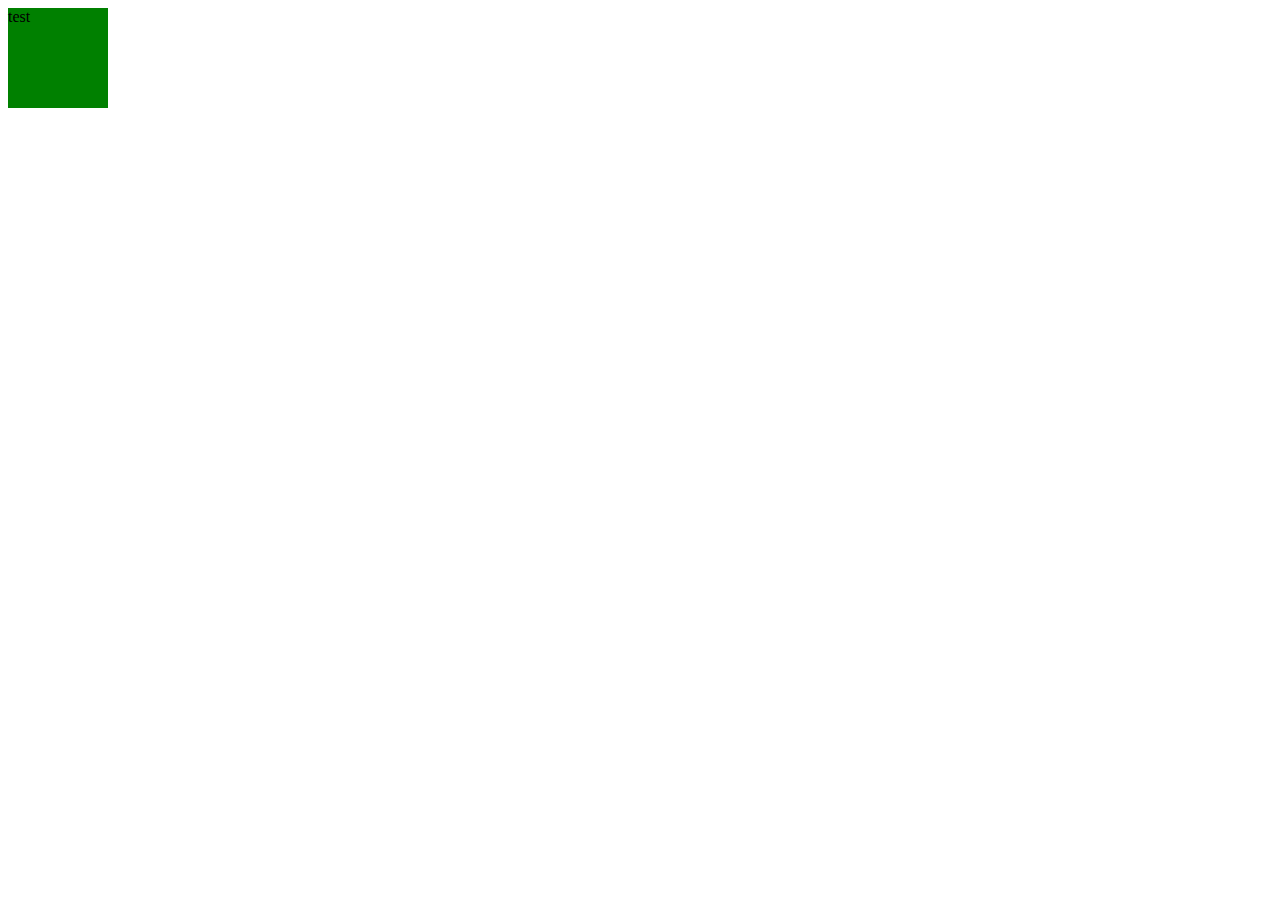
==== index.html @ 729e2302 "Folder structure + html file." ====
<!DOCTYPE html>
<html>
  <head>
    <meta charset="utf-8" />
    <meta name="description" content="welcome to html" />
    <title>This is a title</title>
    <style>
      .box {
        width: 100px;
        height: 100px;
        background: green;
        animation: 1.5s scaleAndRotateSquare infinite ease-in-out;
      }
      @keyframes scaleAndRotateSquare {
        0% {
          transform: none;
        }
        50% {
          transform: rotate(1turn) scale(0.5, 0.5);
          color: white;
        }
        100% {
          transform: none;
          color: blue;
        }
      }
    </style>
  </head>
  <body>
    <div class="box">test</div>
  </body>
</html>
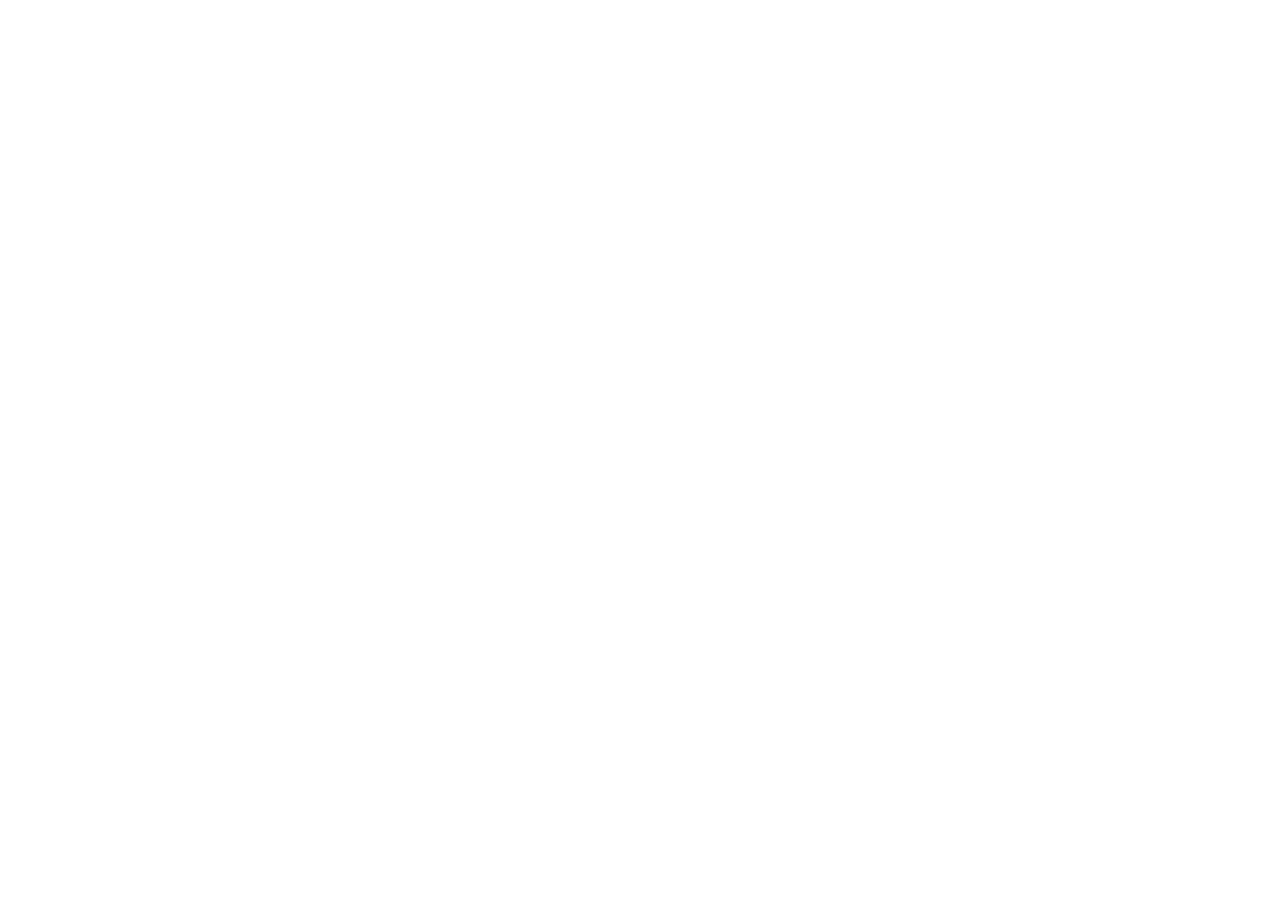
==== commit 70ff8cd4: "home add" ====
--- a/index.html
+++ b/index.html
@@ -1,32 +1,19 @@
 <!DOCTYPE html>
-<html>
+<html lang="en">
   <head>
-    <meta charset="utf-8" />
-    <meta name="description" content="welcome to html" />
-    <title>This is a title</title>
-    <style>
-      .box {
-        width: 100px;
-        height: 100px;
-        background: green;
-        animation: 1.5s scaleAndRotateSquare infinite ease-in-out;
-      }
-      @keyframes scaleAndRotateSquare {
-        0% {
-          transform: none;
-        }
-        50% {
-          transform: rotate(1turn) scale(0.5, 0.5);
-          color: white;
-        }
-        100% {
-          transform: none;
-          color: blue;
-        }
-      }
-    </style>
+    <meta charset="UTF-8" />
+    <meta name="viewport" content="width=device-width, initial-scale=1.0" />
+    <meta http-equiv="X-UA-Compatible" content="ie=edge" />
+    <title>Friends</title>
   </head>
   <body>
-    <div class="box">test</div>
+    <header>
+      <div class="header__top">
+        <div class="header__column"><!-- plane icon --></div>
+        <div class="header__column"></div>
+        <div class="header__column"></div>
+      </div>
+      <div class="header__bottom"></div>
+    </header>
   </body>
 </html>
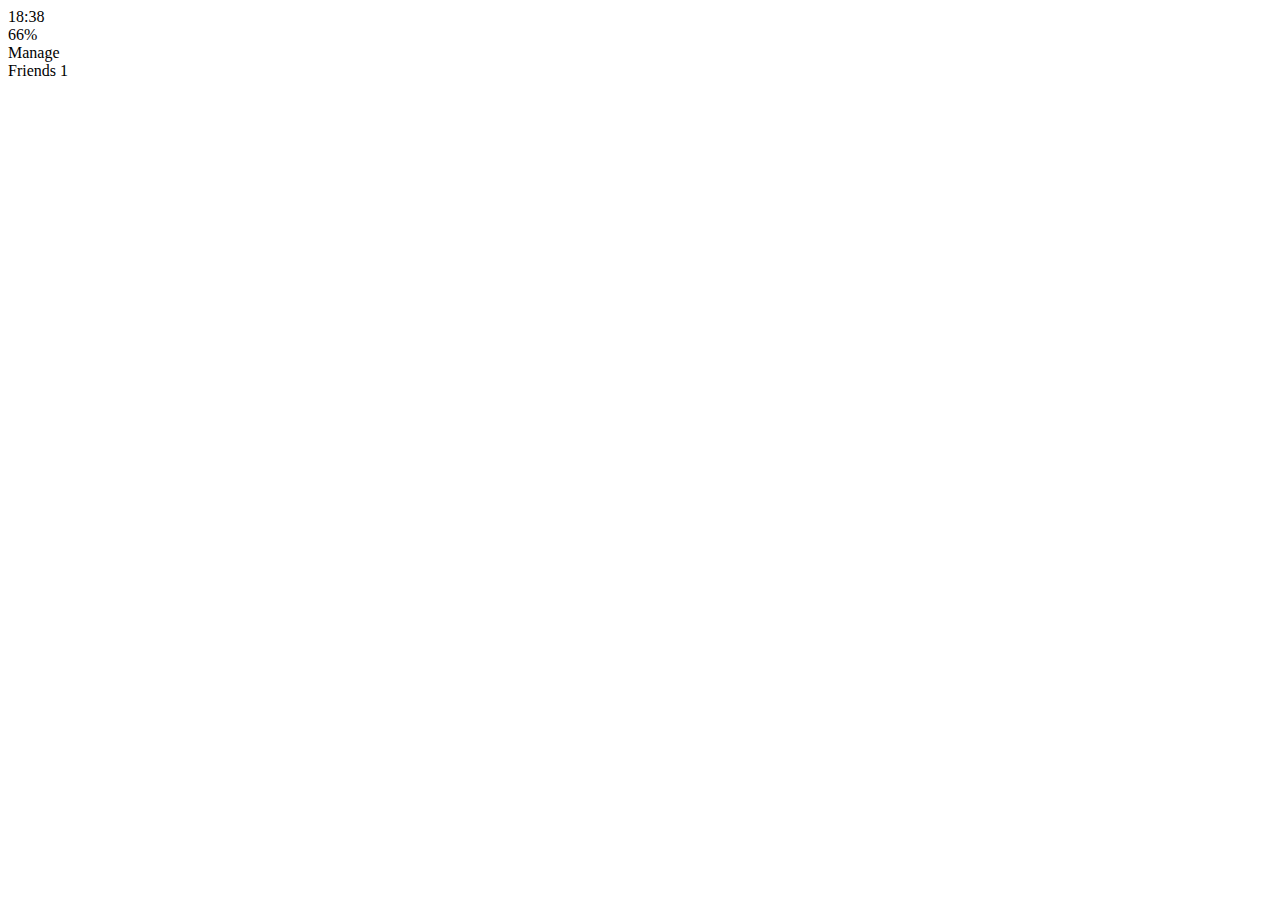
==== commit 1275b457: "0127" ====
--- a/index.html
+++ b/index.html
@@ -4,16 +4,41 @@
     <meta charset="UTF-8" />
     <meta name="viewport" content="width=device-width, initial-scale=1.0" />
     <meta http-equiv="X-UA-Compatible" content="ie=edge" />
+    <link
+      rel="stylesheet"
+      href="https://use.fontawesome.com/releases/v5.6.3/css/all.css"
+      integrity="sha384-UHRtZLI+pbxtHCWp1t77Bi1L4ZtiqrqD80Kn4Z8NTSRyMA2Fd33n5dQ8lWUE00s/"
+      crossorigin="anonymous"
+    />
     <title>Friends</title>
   </head>
   <body>
     <header>
       <div class="header__top">
-        <div class="header__column"><!-- plane icon --></div>
-        <div class="header__column"></div>
-        <div class="header__column"></div>
+        <div class="header__column">
+          <i class="fas fa-plane"></i> <i class="fas fa-wifi"></i>
+        </div>
+        <div class="header__column">
+          <span class="header__time">18:38</span>
+        </div>
+        <div class="header__column">
+          <i class="far fa-moon"></i> <i class="fab fa-bluetooth-b"></i>
+          <span class="header__battery"
+            >66% <i class="fas fa-battery-three-quarters"></i>
+          </span>
+        </div>
       </div>
-      <div class="header__bottom"></div>
+      <div class="header__bottom">
+        <div class="header__column">
+          <span class="header__text">Manage</span>
+        </div>
+        <div class="header__column">
+          <span class="header__text"
+            >Friends <span class="header__number">1</span>
+          </span>
+        </div>
+        <div class="header__column"><i class="fa fa-cog fa-lg"></i></div>
+      </div>
     </header>
   </body>
 </html>
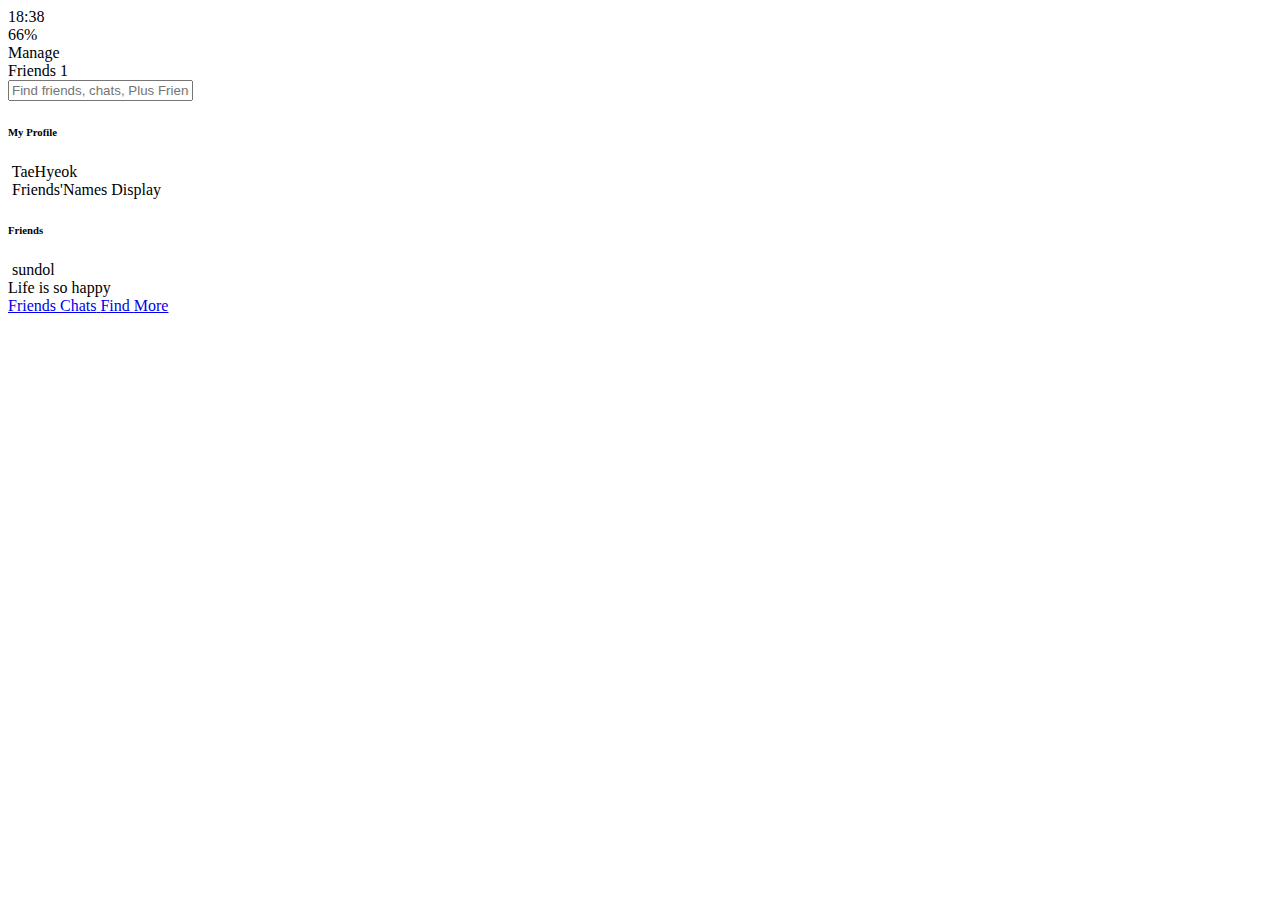
==== commit 33bcd1c5: "chats is done!!" ====
--- a/index.html
+++ b/index.html
@@ -40,5 +40,54 @@
         <div class="header__column"><i class="fa fa-cog fa-lg"></i></div>
       </div>
     </header>
+    <main class="friends">
+      <div class="search-bar">
+        <i class="fa fa-search"></i>
+        <input type="text" placeholder="Find friends, chats, Plus Friends" />
+      </div>
+      <section class="friends__section">
+        <header class="friends__section-header">
+          <h6 class="friends__section-title">My Profile</h6>
+        </header>
+        <div class="friends__section-rows">
+          <div class="friends__section-row">
+            <img src="" alt="" />
+            <span class="friends__section-name">TaeHyeok</span>
+          </div>
+          <div class="friends__section-row">
+            <img src="" alt="" />
+            <span class="friends__section-name">Friends'Names Display</span>
+          </div>
+        </div>
+      </section>
+      <section class="friends__section">
+        <header class="friends__section-header">
+          <h6 class="friends__section-title">Friends</h6>
+        </header>
+        <div class="friends__section-rows">
+          <div class="friends__section-row">
+            <div class="friends__section-column">
+              <img src="" alt="" />
+              <span class="friends__section-name">sundol</span>
+            </div>
+            <span class="friends__section-tagline">Life is so happy </span>
+          </div>
+        </div>
+      </section>
+    </main>
+    <nav class="tab-bar">
+      <a href="index.html" class="tab-bar__tab tab-bar__tab--selected">
+        <i class="fa fa-user"></i><span class="tab-bar__title">Friends</span>
+      </a>
+      <a href="chats.html" class="tab-bar__tab">
+        <i class="fa fa-comment"></i><span class="tab-bar__title">Chats</span>
+      </a>
+      <a href="find.html" class="tab-bar__tab">
+        <i class="fa fa-search"></i><span class="tab-bar__title">Find</span>
+      </a>
+      <a href="more.html" class="tab-bar__tab">
+        <i class="fa fa-ellipsis-h"></i><span class="tab-bar__title">More</span>
+      </a>
+    </nav>
   </body>
 </html>
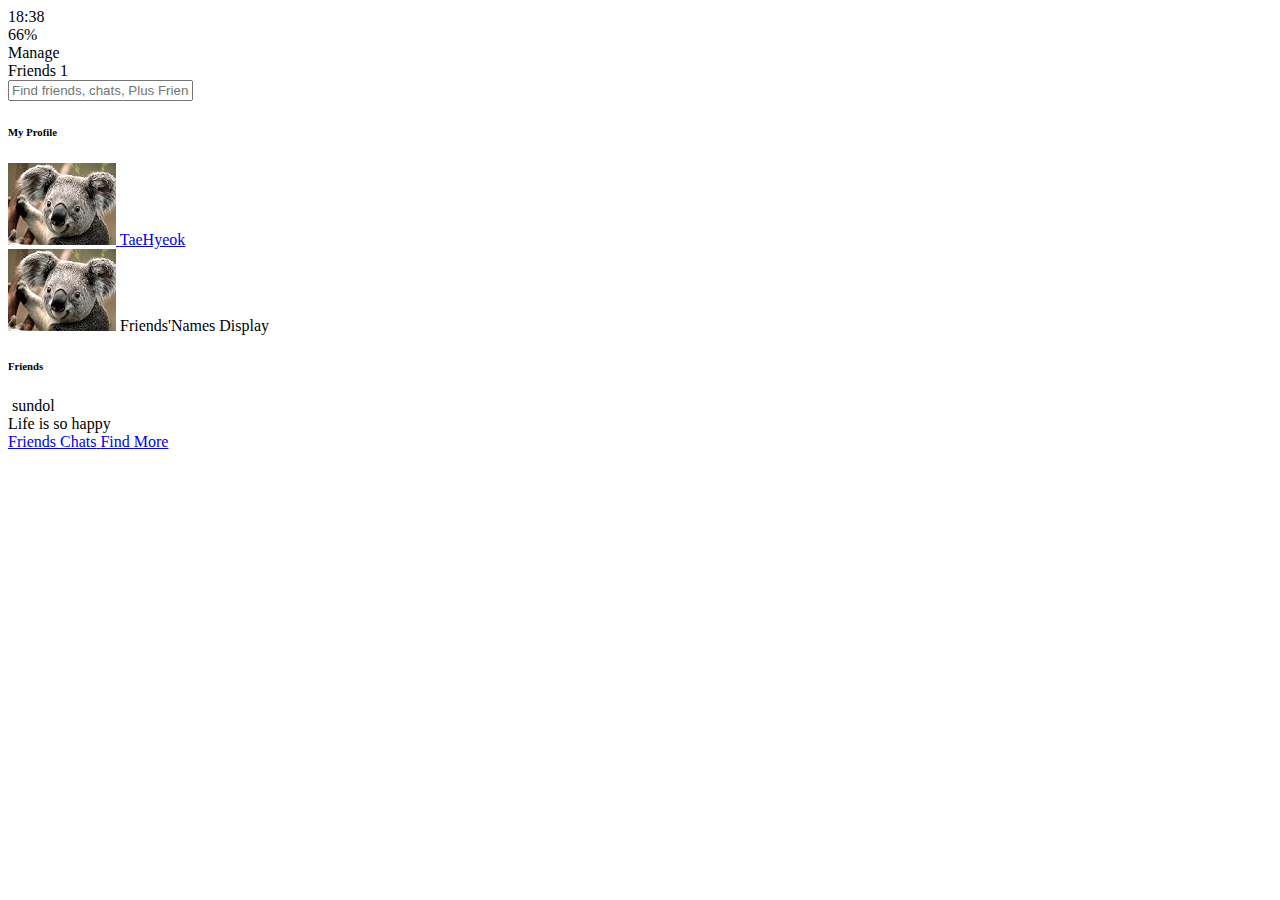
==== commit fd4216cf: "profile is done" ====
--- a/index.html
+++ b/index.html
@@ -51,11 +51,13 @@
         </header>
         <div class="friends__section-rows">
           <div class="friends__section-row">
-            <img src="" alt="" />
-            <span class="friends__section-name">TaeHyeok</span>
+            <a href="profile.html">
+              <img src="images/avatar.jpg" />
+              <span class="friends__section-name">TaeHyeok</span>
+            </a>
           </div>
           <div class="friends__section-row">
-            <img src="" alt="" />
+            <img src="images/avatar.jpg" />
             <span class="friends__section-name">Friends'Names Display</span>
           </div>
         </div>
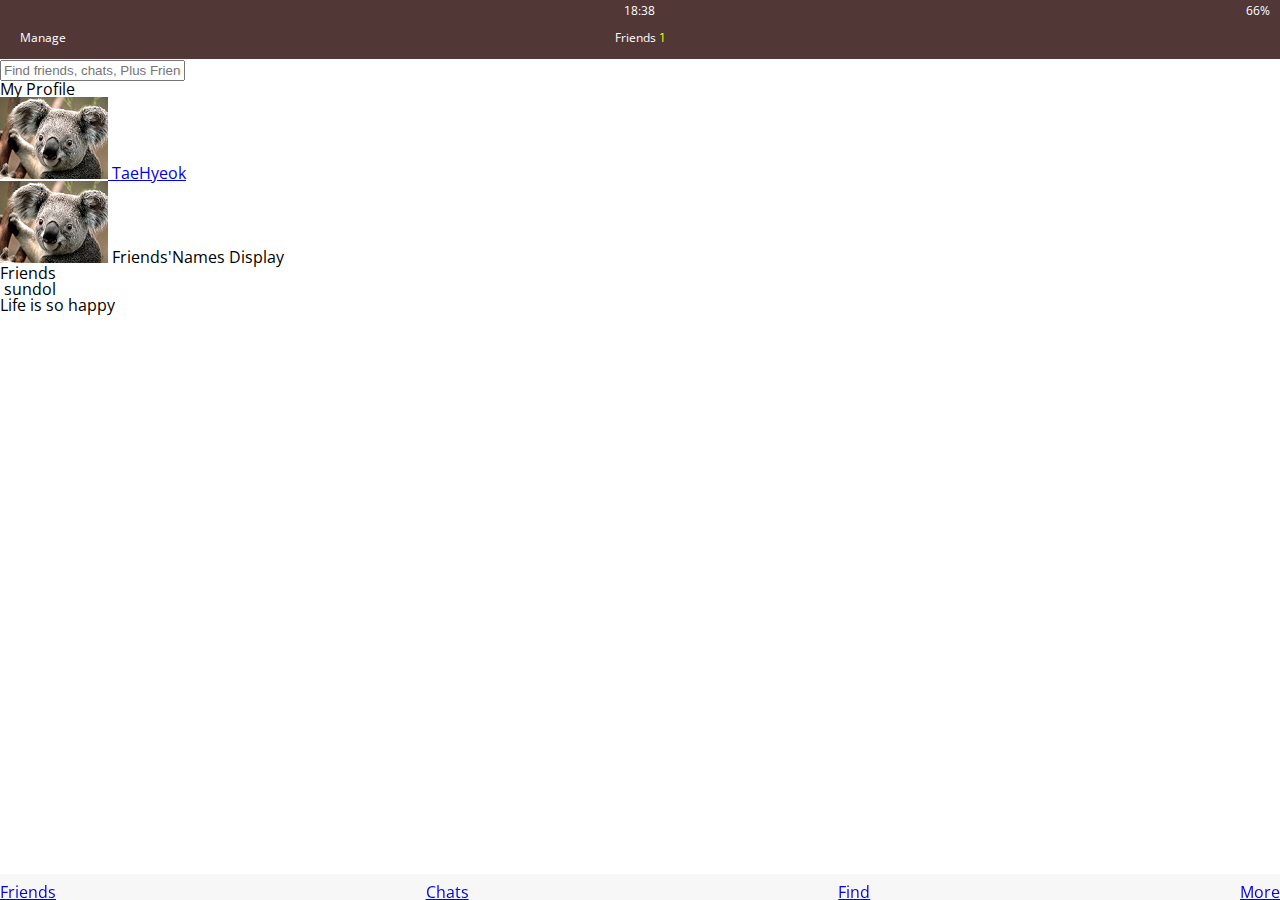
==== commit d2d2a6bc: "time" ====
--- a/index.html
+++ b/index.html
@@ -11,9 +11,10 @@
       crossorigin="anonymous"
     />
     <title>Friends</title>
+    <link rel="stylesheet" href="css/style.css" />
   </head>
   <body>
-    <header>
+    <header class="top-header">
       <div class="header__top">
         <div class="header__column">
           <i class="fas fa-plane"></i> <i class="fas fa-wifi"></i>
--- a/css/style.css
+++ b/css/style.css
@@ -0,0 +1,5 @@
+@import url("https://fonts.googleapis.com/css?family=Open+Sans:400,600");
+@import "reset.css";
+@import "globals.css";
+@import "header.css";
+@import "navigation.css";
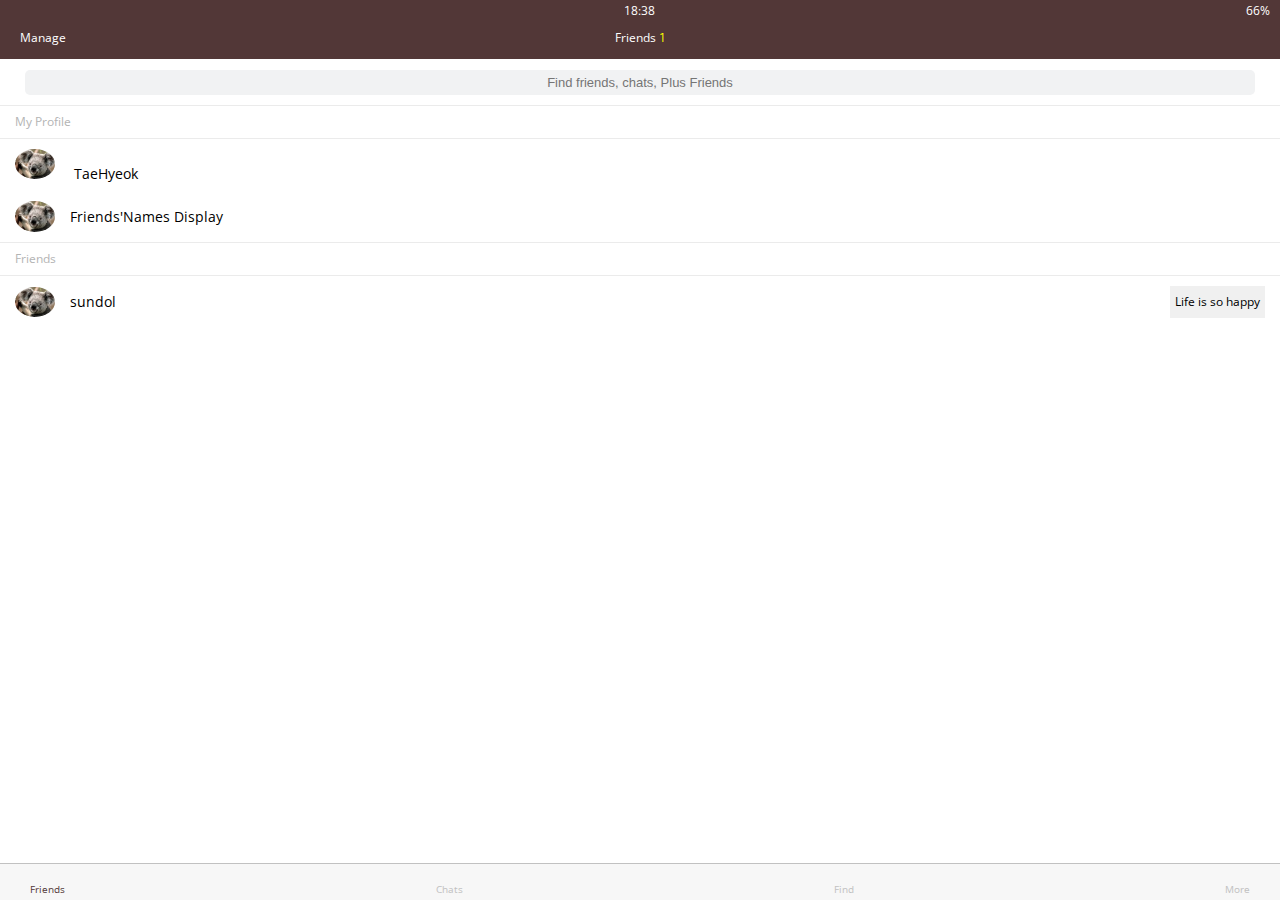
==== commit 67750fa0: "0201" ====
--- a/index.html
+++ b/index.html
@@ -68,9 +68,9 @@
           <h6 class="friends__section-title">Friends</h6>
         </header>
         <div class="friends__section-rows">
-          <div class="friends__section-row">
+          <div class="friends__section-row  with-tagline">
             <div class="friends__section-column">
-              <img src="" alt="" />
+              <img src="images/avatar.jpg" />
               <span class="friends__section-name">sundol</span>
             </div>
             <span class="friends__section-tagline">Life is so happy </span>
--- a/css/style.css
+++ b/css/style.css
@@ -3,3 +3,5 @@
 @import "globals.css";
 @import "header.css";
 @import "navigation.css";
+@import "search-bar.css";
+@import "friends.css";
